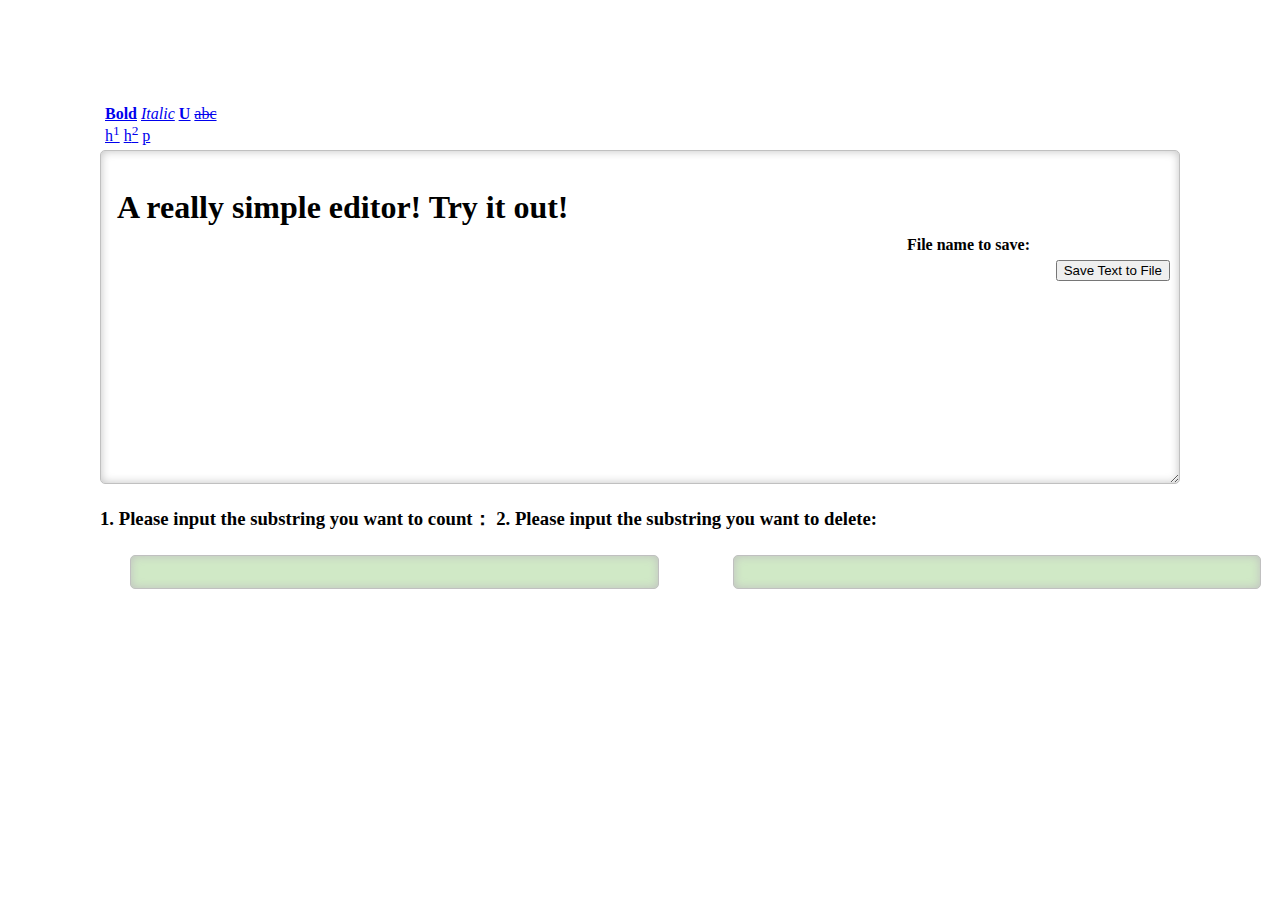
==== index.html @ 892fe27c "Add files via upload" ====
<!DOCTYPE html>
<html>
	<head>
		<meta charset="utf-8">
		<title>A simple editor by Eason</title>
		<link href="assets/css/bootstrap-combined.min.css" rel="stylesheet">
		<link href="assets/css/font-awesome.css" rel="stylesheet">
		<style>
			html,body {
				background-color: #ffffff;
				color: #000000;
				margin: 0;
			}
			.content {
				margin: 100px;
			}
			canvas {
				position: absolute;
			}
			#editor {
				resize:vertical; 
				overflow:auto;
				border:1px solid silver; 
				border-radius:5px; 
				min-height:300px;
				box-shadow: inset 0 0 10px silver;
				padding:1em;
			}
		</style>
	</head>
	<body>
		<div class="content">
	        <div class="container-fluid">
	        	<div id='pad-wrapper'>
					<div id="edit-parent">
						<div id='editControls' class='span9' style=' padding:5px;'>
							<div class='btn-group'>
								<a class='btn' data-role='undo' href='#'><i class='icon-undo'></i></a>
								<a class='btn' data-role='redo' href='#'><i class='icon-repeat'></i></a>
							</div>
							<div class='btn-group'>
								<a class='btn' data-role='cut' href='#'><i class='icon-cut'></i></a>
								<a class='btn' data-role='copy' href='#'><i class='icon-copy'></i></a>
								<a class='btn' data-role='paste' href='#'><i class='icon-paste'></i></a>
							</div>
							<div class='btn-group'>
								<a class='btn' data-role='bold' href='#'><b>Bold</b></a>
								<a class='btn' data-role='italic' href='#'><em>Italic</em></a>
								<a class='btn' data-role='underline' href='#'><u><b>U</b></u></a>
								<a class='btn' data-role='strikeThrough' href='#'><strike>abc</strike></a>
							</div>
							<div class='btn-group'>
								<a class='btn' data-role='justifyLeft' href='#'><i class='icon-align-left'></i></a>
								<a class='btn' data-role='justifyCenter' href='#'><i class='icon-align-center'></i></a>
								<a class='btn' data-role='justifyRight' href='#'><i class='icon-align-right'></i></a>
								<a class='btn' data-role='justifyFull' href='#'><i class='icon-align-justify'></i></a>
							</div>
							<!--<div class='btn-group'>
								<a class='btn' data-role='indent' href='#'><i class='icon-indent-right'></i></a>
								<a class='btn' data-role='outdent' href='#'><i class='icon-indent-left'></i></a>
							</div>-->
							<div class='btn-group'>
								<a class='btn' data-role='insertUnorderedList' href='#'><i class='icon-list-ul'></i></a>
								<a class='btn' data-role='insertOrderedList' href='#'><i class='icon-list-ol'></i></a>
							</div>
							<div class='btn-group'>
								<a class='btn' data-role='h1' href='#'>h<sup>1</sup></a>
								<a class='btn' data-role='h2' href='#'>h<sup>2</sup></a>
								<a class='btn' data-role='p' href='#'>p</a>
							</div>
						    <div class='btn-group'>
								<a class='btn' data-role='subscript' href='#'><i class='icon-subscript'></i></a>
								<a class='btn' data-role='superscript' href='#'><i class='icon-superscript'></i></a>
							</div>
						</div>
						<div id='editor' class='span9' style='' contenteditable>
							<h1>A really simple editor! Try it out!</h1>
							<canvas></canvas>
							<script type="text/javascript">
                                document.getElementById("editor").onkeyup = execute;
                                document.getElementById("editor").onkeydown = execute;
                                document.getElementById("editor").onblur = execute;
                                function execute(){
                                    var words =  document.getElementById('editor').innerText;
                                    var characters = words.length;
                                    var array = words.split(' ');
                                    var array_length_without_space = WordCount(words);
                                    var space = array_length_without_space - 1;
                                    var re1 = /\d/g;
                                    var len1 = 0;
                                    if(words.match(re1)!=null){
                                        len1 = (words.match(re1)).length;
                                    }
                                    document.getElementById('result').innerHTML = "the number of the characters is: " + (characters - space - 1) + "<br>"
										   + "the number of the words is: " + (array.length )+ "<br>" + "the number of the space is: " + space + "<br>"
									       + "the occurrence of the number is: " + len1 ;
                                    getLongestWord(array);
                                    /**
                                     * @return {number}
                                     */
                                    function WordCount(str) {
                                        return str.split(' ')
                                            .filter(function(n) { return n != '' })
                                            .length;
                                    }
                                    function getLongestWord(array){
                                        var length = 0;
                                        var longest;
                                        for(i = 0;i<array.length;i++) {
										    if(array[i].length > length) {
											    length = array[i].length;
											    longest = array[i];
											}
										}
                                        document.getElementById('result2').innerHTML = "the longest word is: " + longest;
                                    }
								}
							</script>
						</div>
					</div>
					<h4 id="result" class="span8" style="..."></h4>
					<h4 id="result2" class="span8" style="..."></h4>
					<div id="substring" class="span8" style="min-width:500px;overflow:visible;white-space:nowrap;text-overflow:ellipsis;" >
						<h3>1. Please input the substring you want to count：    2. Please input the substring you want to delete:</h3>
					</div>
					<style type="text/css">
						input.pos_abs
						{
							position:relative;
							left:30px;
							top:5px;
							width:500px;
							height: 5px;
							color: #fff;
							background-color: #d0e9c6;
							border:1px solid silver;
							border-radius:5px;
							box-shadow: inset 0 0 10px silver;
							padding:1em;
						}
					</style>
					<style type="text/css">
					input.pos_rel
					{
						position: relative;
						left: 100px;
						top: 5px;
						width: 500px;
						height: 5px;
						color: #fff;
						background-color: #d0e9c6;
						border:1px solid silver;
						border-radius:5px;
						box-shadow: inset 0 0 10px silver;
						padding:1em;

					}
				    </style>
					<style type="text/css">
						input.pos_rel3 {
							position: absolute;
							left: 1280px;
							bottom: 480px;
							width: 100px;
							height: 1px;
							color: #0e0e0e;
							background-color: #d0e9c6;
							border: 1px solid silver;
							border-radius: 5px;
							box-shadow: inset 0 0 10px silver;
							padding: 1em;
						}
					</style>
					<h4 style="position: absolute;right:250px;top:215px;">File name to save: </h4>
					<input id="inputFileNameToSaveAs" class="pos_rel3"> </input>
					<button style="position: absolute;right:110px;top:260px;" onclick="saveTextAsFile()">Save Text to File</button>
					<input class="pos_abs" id="sub">
						<script type="text/javascript">
                            document.getElementById("sub").onkeyup = counts;
                            document.getElementById("sub").onkeydown = counts;
                            document.getElementById("sub").onblur = counts;
                            function counts() {
                                var words = document.getElementById('editor').innerText;
                                var sub = document.getElementById('sub').value;
                                function countOccurrences(str, value){
                                    var regExp = new RegExp(value, "gi");
                                    return (str.match(regExp) || []).length;
                                }
                                var sub_number = countOccurrences(words,sub);
                                document.getElementById('result3').innerHTML = "the number of the substring is: " + sub_number;
                            }
						</script>
					<input class="pos_rel" id="sub2">
					<script type="text/javascript">
                        document.getElementById("sub2").onblur = delete_str;
                        function delete_str() {
                            var words = document.getElementById('editor').innerText;
                            var sub2 = document.getElementById('sub2').value;
                            var n = words.search(sub2);
                            while (words.search(sub2) > -1) {
                                n = words.search(sub2);
                                words = words.substring(0, n) + words.substring(n + sub2.length, words.length);
                            }
                            alert(words);
                            document.getElementById('editor').innerText = words;
                        }
					</script>

				</div>
			</div>
			<style type="text/css">
				h3.pos_abs2
				{
					position:relative;
					left:50px;
					top:10px
				}
			</style>
			<h3 id="result3" class="pos_abs2" style="..."></h3>
			<p style="padding:10px 50px"></p>
		</div>
		<div class="footer-banner" style="width:728px; margin:0 auto"></div>
		
        <script src="assets/js/jquery.min.js"></script>
		<script src="assets/js/bootstrap.min.js"></script>
		<script>
			$(function() {
				$('#editControls a').click(function() {
					switch($(this).data('role')) {
						case 'h1':
						case 'h2':
						case 'p':
							document.execCommand('formatBlock', false, '<' + $(this).data('role') + '>');
							break;
						default:
							document.execCommand($(this).data('role'), false, null);
							break;
					}

				})
			});
		</script>
		<script type="text/javascript">
            function saveTextAsFile()
            {
                var textToWrite = document.getElementById("editor").innerText;
                var textFileAsBlob = new Blob([textToWrite], {type:'text/plain'});
                var fileNameToSaveAs = document.getElementById("inputFileNameToSaveAs").value;
                var downloadLink = document.createElement("a");
                downloadLink.download = fileNameToSaveAs;
                downloadLink.innerHTML = "Download File";
                if (window.webkitURL != null) {
                    // Chrome allows the link to be clicked
                    // without actually adding it to the DOM.
                    downloadLink.href = window.webkitURL.createObjectURL(textFileAsBlob);
                }
                else {
                    // Firefox requires the link to be added to the DOM
                    // before it can be clicked.
                    downloadLink.href = window.URL.createObjectURL(textFileAsBlob);
                    downloadLink.onclick = destroyClickedElement;
                    downloadLink.style.display = "none";
                    document.body.appendChild(downloadLink);
                }
                downloadLink.click();
            }
            function destroyClickedElement(event) {
                document.body.removeChild(event.target);
            }
		</script>
	    <script type="text/javascript">
            $(function(){
                var canvas = document.querySelector('canvas'),
                    ctx = canvas.getContext('2d');
                canvas.width = window.innerWidth;
                canvas.height = window.innerHeight;
                ctx.lineWidth = .3;
                ctx.strokeStyle = (new Color(150)).style;
                var mousePosition = {
                    x: 30 * canvas.width / 100,
                    y: 30 * canvas.height / 100
                };
                var dots = {
                    nb: 250,
                    distance: 100,
                    d_radius: 150,
                    array: []
                };
                function colorValue(min) {
                    return Math.floor(Math.random() * 255 + min);
                }
                function createColorStyle(r,g,b) {
                    return 'rgba(' + r + ',' + g + ',' + b + ', 0.8)';
                }
                function mixComponents(comp1, weight1, comp2, weight2) {
                    return (comp1 * weight1 + comp2 * weight2) / (weight1 + weight2);
                }
                function averageColorStyles(dot1, dot2) {
                    var color1 = dot1.color,
                        color2 = dot2.color;
                    var r = mixComponents(color1.r, dot1.radius, color2.r, dot2.radius),
                        g = mixComponents(color1.g, dot1.radius, color2.g, dot2.radius),
                        b = mixComponents(color1.b, dot1.radius, color2.b, dot2.radius);
                    return createColorStyle(Math.floor(r), Math.floor(g), Math.floor(b));
                }
                function Color(min) {
                    min = min || 0;
                    this.r = colorValue(min);
                    this.g = colorValue(min);
                    this.b = colorValue(min);
                    this.style = createColorStyle(this.r, this.g, this.b);
                }
                function Dot(){
                    this.x = Math.random() * canvas.width;
                    this.y = Math.random() * canvas.height;
                    this.vx = -.5 + Math.random();
                    this.vy = -.5 + Math.random();
                    this.radius = Math.random() * 2;
                    this.color = new Color();
                    console.log(this);
                }
                Dot.prototype = {
                    draw: function(){
                        ctx.beginPath();
                        ctx.fillStyle = this.color.style;
                        ctx.arc(this.x, this.y, this.radius, 0, Math.PI * 2, false);
                        ctx.fill();
                    }
                };
                function createDots(){
                    for(i = 0; i < dots.nb; i++){
                        dots.array.push(new Dot());
                    }
                }
                function moveDots() {
                    for(i = 0; i < dots.nb; i++){
                        var dot = dots.array[i];
                        if(dot.y < 0 || dot.y > canvas.height){
                            dot.vx = dot.vx;
                            dot.vy = - dot.vy;
                        }
                        else if(dot.x < 0 || dot.x > canvas.width){
                            dot.vx = - dot.vx;
                            dot.vy = dot.vy;
                        }
                        dot.x += dot.vx;
                        dot.y += dot.vy;
                    }
                }
                function connectDots() {
                    for(i = 0; i < dots.nb; i++){
                        for(j = 0; j < dots.nb; j++){
                            i_dot = dots.array[i];
                            j_dot = dots.array[j];

                            if((i_dot.x - j_dot.x) < dots.distance && (i_dot.y - j_dot.y) < dots.distance && (i_dot.x - j_dot.x) > - dots.distance && (i_dot.y - j_dot.y) > - dots.distance){
                                if((i_dot.x - mousePosition.x) < dots.d_radius && (i_dot.y - mousePosition.y) < dots.d_radius && (i_dot.x - mousePosition.x) > - dots.d_radius && (i_dot.y - mousePosition.y) > - dots.d_radius){
                                    ctx.beginPath();
                                    ctx.strokeStyle = averageColorStyles(i_dot, j_dot);
                                    ctx.moveTo(i_dot.x, i_dot.y);
                                    ctx.lineTo(j_dot.x, j_dot.y);
                                    ctx.stroke();
                                    ctx.closePath();
                                }
                            }
                        }
                    }
                }
                function drawDots() {
                    for(i = 0; i < dots.nb; i++){
                        var dot = dots.array[i];
                        dot.draw();
                    }
                }
                function animateDots() {
                    ctx.clearRect(0, 0, canvas.width, canvas.height);
                    moveDots();
                    connectDots();
                    drawDots();
                    requestAnimationFrame(animateDots);
                }
                $('canvas').on('mousemove', function(e){
                    mousePosition.x = e.pageX;
                    mousePosition.y = e.pageY;
                });
                $('canvas').on('mouseleave', function(e){
                    mousePosition.x = canvas.width / 2;
                    mousePosition.y = canvas.height / 2;
                });
                createDots();
                requestAnimationFrame(animateDots);
            });
	    </script>
	</body>
</html>
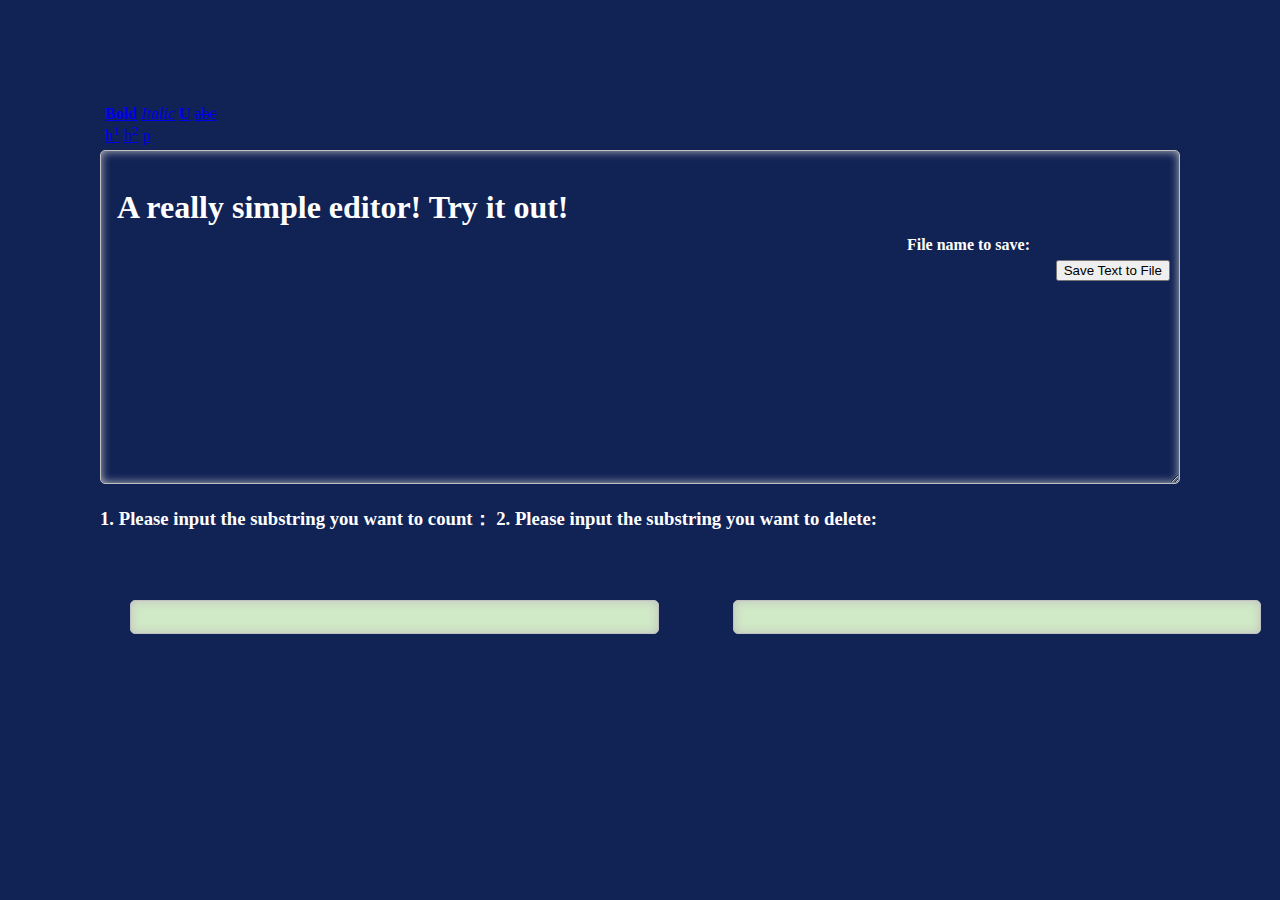
==== commit 0b41049c: "Create index.html" ====
--- a/index.html
+++ b/index.html
@@ -1,395 +1,392 @@
-<!DOCTYPE html>
-<html>
-	<head>
-		<meta charset="utf-8">
-		<title>A simple editor by Eason</title>
-		<link href="assets/css/bootstrap-combined.min.css" rel="stylesheet">
-		<link href="assets/css/font-awesome.css" rel="stylesheet">
-		<style>
-			html,body {
-				background-color: #ffffff;
-				color: #000000;
-				margin: 0;
-			}
-			.content {
-				margin: 100px;
-			}
-			canvas {
-				position: absolute;
-			}
-			#editor {
-				resize:vertical; 
-				overflow:auto;
-				border:1px solid silver; 
-				border-radius:5px; 
-				min-height:300px;
-				box-shadow: inset 0 0 10px silver;
-				padding:1em;
-			}
-		</style>
-	</head>
-	<body>
-		<div class="content">
-	        <div class="container-fluid">
-	        	<div id='pad-wrapper'>
-					<div id="edit-parent">
-						<div id='editControls' class='span9' style=' padding:5px;'>
-							<div class='btn-group'>
-								<a class='btn' data-role='undo' href='#'><i class='icon-undo'></i></a>
-								<a class='btn' data-role='redo' href='#'><i class='icon-repeat'></i></a>
-							</div>
-							<div class='btn-group'>
-								<a class='btn' data-role='cut' href='#'><i class='icon-cut'></i></a>
-								<a class='btn' data-role='copy' href='#'><i class='icon-copy'></i></a>
-								<a class='btn' data-role='paste' href='#'><i class='icon-paste'></i></a>
-							</div>
-							<div class='btn-group'>
-								<a class='btn' data-role='bold' href='#'><b>Bold</b></a>
-								<a class='btn' data-role='italic' href='#'><em>Italic</em></a>
-								<a class='btn' data-role='underline' href='#'><u><b>U</b></u></a>
-								<a class='btn' data-role='strikeThrough' href='#'><strike>abc</strike></a>
-							</div>
-							<div class='btn-group'>
-								<a class='btn' data-role='justifyLeft' href='#'><i class='icon-align-left'></i></a>
-								<a class='btn' data-role='justifyCenter' href='#'><i class='icon-align-center'></i></a>
-								<a class='btn' data-role='justifyRight' href='#'><i class='icon-align-right'></i></a>
-								<a class='btn' data-role='justifyFull' href='#'><i class='icon-align-justify'></i></a>
-							</div>
-							<!--<div class='btn-group'>
-								<a class='btn' data-role='indent' href='#'><i class='icon-indent-right'></i></a>
-								<a class='btn' data-role='outdent' href='#'><i class='icon-indent-left'></i></a>
-							</div>-->
-							<div class='btn-group'>
-								<a class='btn' data-role='insertUnorderedList' href='#'><i class='icon-list-ul'></i></a>
-								<a class='btn' data-role='insertOrderedList' href='#'><i class='icon-list-ol'></i></a>
-							</div>
-							<div class='btn-group'>
-								<a class='btn' data-role='h1' href='#'>h<sup>1</sup></a>
-								<a class='btn' data-role='h2' href='#'>h<sup>2</sup></a>
-								<a class='btn' data-role='p' href='#'>p</a>
-							</div>
-						    <div class='btn-group'>
-								<a class='btn' data-role='subscript' href='#'><i class='icon-subscript'></i></a>
-								<a class='btn' data-role='superscript' href='#'><i class='icon-superscript'></i></a>
-							</div>
-						</div>
-						<div id='editor' class='span9' style='' contenteditable>
-							<h1>A really simple editor! Try it out!</h1>
-							<canvas></canvas>
-							<script type="text/javascript">
-                                document.getElementById("editor").onkeyup = execute;
-                                document.getElementById("editor").onkeydown = execute;
-                                document.getElementById("editor").onblur = execute;
-                                function execute(){
-                                    var words =  document.getElementById('editor').innerText;
-                                    var characters = words.length;
-                                    var array = words.split(' ');
-                                    var array_length_without_space = WordCount(words);
-                                    var space = array_length_without_space - 1;
-                                    var re1 = /\d/g;
-                                    var len1 = 0;
-                                    if(words.match(re1)!=null){
-                                        len1 = (words.match(re1)).length;
-                                    }
-                                    document.getElementById('result').innerHTML = "the number of the characters is: " + (characters - space - 1) + "<br>"
-										   + "the number of the words is: " + (array.length )+ "<br>" + "the number of the space is: " + space + "<br>"
-									       + "the occurrence of the number is: " + len1 ;
-                                    getLongestWord(array);
-                                    /**
-                                     * @return {number}
-                                     */
-                                    function WordCount(str) {
-                                        return str.split(' ')
-                                            .filter(function(n) { return n != '' })
-                                            .length;
-                                    }
-                                    function getLongestWord(array){
-                                        var length = 0;
-                                        var longest;
-                                        for(i = 0;i<array.length;i++) {
-										    if(array[i].length > length) {
-											    length = array[i].length;
-											    longest = array[i];
-											}
-										}
-                                        document.getElementById('result2').innerHTML = "the longest word is: " + longest;
-                                    }
-								}
-							</script>
-						</div>
-					</div>
-					<h4 id="result" class="span8" style="..."></h4>
-					<h4 id="result2" class="span8" style="..."></h4>
-					<div id="substring" class="span8" style="min-width:500px;overflow:visible;white-space:nowrap;text-overflow:ellipsis;" >
-						<h3>1. Please input the substring you want to count：    2. Please input the substring you want to delete:</h3>
-					</div>
-					<style type="text/css">
-						input.pos_abs
-						{
-							position:relative;
-							left:30px;
-							top:5px;
-							width:500px;
-							height: 5px;
-							color: #fff;
-							background-color: #d0e9c6;
-							border:1px solid silver;
-							border-radius:5px;
-							box-shadow: inset 0 0 10px silver;
-							padding:1em;
-						}
-					</style>
-					<style type="text/css">
-					input.pos_rel
-					{
-						position: relative;
-						left: 100px;
-						top: 5px;
-						width: 500px;
-						height: 5px;
-						color: #fff;
-						background-color: #d0e9c6;
-						border:1px solid silver;
-						border-radius:5px;
-						box-shadow: inset 0 0 10px silver;
-						padding:1em;
-
-					}
-				    </style>
-					<style type="text/css">
-						input.pos_rel3 {
-							position: absolute;
-							left: 1280px;
-							bottom: 480px;
-							width: 100px;
-							height: 1px;
-							color: #0e0e0e;
-							background-color: #d0e9c6;
-							border: 1px solid silver;
-							border-radius: 5px;
-							box-shadow: inset 0 0 10px silver;
-							padding: 1em;
-						}
-					</style>
-					<h4 style="position: absolute;right:250px;top:215px;">File name to save: </h4>
-					<input id="inputFileNameToSaveAs" class="pos_rel3"> </input>
-					<button style="position: absolute;right:110px;top:260px;" onclick="saveTextAsFile()">Save Text to File</button>
-					<input class="pos_abs" id="sub">
-						<script type="text/javascript">
-                            document.getElementById("sub").onkeyup = counts;
-                            document.getElementById("sub").onkeydown = counts;
-                            document.getElementById("sub").onblur = counts;
-                            function counts() {
-                                var words = document.getElementById('editor').innerText;
-                                var sub = document.getElementById('sub').value;
-                                function countOccurrences(str, value){
-                                    var regExp = new RegExp(value, "gi");
-                                    return (str.match(regExp) || []).length;
-                                }
-                                var sub_number = countOccurrences(words,sub);
-                                document.getElementById('result3').innerHTML = "the number of the substring is: " + sub_number;
-                            }
-						</script>
-					<input class="pos_rel" id="sub2">
-					<script type="text/javascript">
-                        document.getElementById("sub2").onblur = delete_str;
-                        function delete_str() {
-                            var words = document.getElementById('editor').innerText;
-                            var sub2 = document.getElementById('sub2').value;
-                            var n = words.search(sub2);
-                            while (words.search(sub2) > -1) {
-                                n = words.search(sub2);
-                                words = words.substring(0, n) + words.substring(n + sub2.length, words.length);
-                            }
-                            alert(words);
-                            document.getElementById('editor').innerText = words;
-                        }
-					</script>
-
-				</div>
-			</div>
-			<style type="text/css">
-				h3.pos_abs2
-				{
-					position:relative;
-					left:50px;
-					top:10px
-				}
-			</style>
-			<h3 id="result3" class="pos_abs2" style="..."></h3>
-			<p style="padding:10px 50px"></p>
-		</div>
-		<div class="footer-banner" style="width:728px; margin:0 auto"></div>
-		
-        <script src="assets/js/jquery.min.js"></script>
-		<script src="assets/js/bootstrap.min.js"></script>
-		<script>
-			$(function() {
-				$('#editControls a').click(function() {
-					switch($(this).data('role')) {
-						case 'h1':
-						case 'h2':
-						case 'p':
-							document.execCommand('formatBlock', false, '<' + $(this).data('role') + '>');
-							break;
-						default:
-							document.execCommand($(this).data('role'), false, null);
-							break;
-					}
-
-				})
-			});
-		</script>
-		<script type="text/javascript">
-            function saveTextAsFile()
-            {
-                var textToWrite = document.getElementById("editor").innerText;
-                var textFileAsBlob = new Blob([textToWrite], {type:'text/plain'});
-                var fileNameToSaveAs = document.getElementById("inputFileNameToSaveAs").value;
-                var downloadLink = document.createElement("a");
-                downloadLink.download = fileNameToSaveAs;
-                downloadLink.innerHTML = "Download File";
-                if (window.webkitURL != null) {
-                    // Chrome allows the link to be clicked
-                    // without actually adding it to the DOM.
-                    downloadLink.href = window.webkitURL.createObjectURL(textFileAsBlob);
-                }
-                else {
-                    // Firefox requires the link to be added to the DOM
-                    // before it can be clicked.
-                    downloadLink.href = window.URL.createObjectURL(textFileAsBlob);
-                    downloadLink.onclick = destroyClickedElement;
-                    downloadLink.style.display = "none";
-                    document.body.appendChild(downloadLink);
-                }
-                downloadLink.click();
-            }
-            function destroyClickedElement(event) {
-                document.body.removeChild(event.target);
-            }
-		</script>
-	    <script type="text/javascript">
-            $(function(){
-                var canvas = document.querySelector('canvas'),
-                    ctx = canvas.getContext('2d');
-                canvas.width = window.innerWidth;
-                canvas.height = window.innerHeight;
-                ctx.lineWidth = .3;
-                ctx.strokeStyle = (new Color(150)).style;
-                var mousePosition = {
-                    x: 30 * canvas.width / 100,
-                    y: 30 * canvas.height / 100
-                };
-                var dots = {
-                    nb: 250,
-                    distance: 100,
-                    d_radius: 150,
-                    array: []
-                };
-                function colorValue(min) {
-                    return Math.floor(Math.random() * 255 + min);
-                }
-                function createColorStyle(r,g,b) {
-                    return 'rgba(' + r + ',' + g + ',' + b + ', 0.8)';
-                }
-                function mixComponents(comp1, weight1, comp2, weight2) {
-                    return (comp1 * weight1 + comp2 * weight2) / (weight1 + weight2);
-                }
-                function averageColorStyles(dot1, dot2) {
-                    var color1 = dot1.color,
-                        color2 = dot2.color;
-                    var r = mixComponents(color1.r, dot1.radius, color2.r, dot2.radius),
-                        g = mixComponents(color1.g, dot1.radius, color2.g, dot2.radius),
-                        b = mixComponents(color1.b, dot1.radius, color2.b, dot2.radius);
-                    return createColorStyle(Math.floor(r), Math.floor(g), Math.floor(b));
-                }
-                function Color(min) {
-                    min = min || 0;
-                    this.r = colorValue(min);
-                    this.g = colorValue(min);
-                    this.b = colorValue(min);
-                    this.style = createColorStyle(this.r, this.g, this.b);
-                }
-                function Dot(){
-                    this.x = Math.random() * canvas.width;
-                    this.y = Math.random() * canvas.height;
-                    this.vx = -.5 + Math.random();
-                    this.vy = -.5 + Math.random();
-                    this.radius = Math.random() * 2;
-                    this.color = new Color();
-                    console.log(this);
-                }
-                Dot.prototype = {
-                    draw: function(){
-                        ctx.beginPath();
-                        ctx.fillStyle = this.color.style;
-                        ctx.arc(this.x, this.y, this.radius, 0, Math.PI * 2, false);
-                        ctx.fill();
-                    }
-                };
-                function createDots(){
-                    for(i = 0; i < dots.nb; i++){
-                        dots.array.push(new Dot());
-                    }
-                }
-                function moveDots() {
-                    for(i = 0; i < dots.nb; i++){
-                        var dot = dots.array[i];
-                        if(dot.y < 0 || dot.y > canvas.height){
-                            dot.vx = dot.vx;
-                            dot.vy = - dot.vy;
-                        }
-                        else if(dot.x < 0 || dot.x > canvas.width){
-                            dot.vx = - dot.vx;
-                            dot.vy = dot.vy;
-                        }
-                        dot.x += dot.vx;
-                        dot.y += dot.vy;
-                    }
-                }
-                function connectDots() {
-                    for(i = 0; i < dots.nb; i++){
-                        for(j = 0; j < dots.nb; j++){
-                            i_dot = dots.array[i];
-                            j_dot = dots.array[j];
-
-                            if((i_dot.x - j_dot.x) < dots.distance && (i_dot.y - j_dot.y) < dots.distance && (i_dot.x - j_dot.x) > - dots.distance && (i_dot.y - j_dot.y) > - dots.distance){
-                                if((i_dot.x - mousePosition.x) < dots.d_radius && (i_dot.y - mousePosition.y) < dots.d_radius && (i_dot.x - mousePosition.x) > - dots.d_radius && (i_dot.y - mousePosition.y) > - dots.d_radius){
-                                    ctx.beginPath();
-                                    ctx.strokeStyle = averageColorStyles(i_dot, j_dot);
-                                    ctx.moveTo(i_dot.x, i_dot.y);
-                                    ctx.lineTo(j_dot.x, j_dot.y);
-                                    ctx.stroke();
-                                    ctx.closePath();
-                                }
-                            }
-                        }
-                    }
-                }
-                function drawDots() {
-                    for(i = 0; i < dots.nb; i++){
-                        var dot = dots.array[i];
-                        dot.draw();
-                    }
-                }
-                function animateDots() {
-                    ctx.clearRect(0, 0, canvas.width, canvas.height);
-                    moveDots();
-                    connectDots();
-                    drawDots();
-                    requestAnimationFrame(animateDots);
-                }
-                $('canvas').on('mousemove', function(e){
-                    mousePosition.x = e.pageX;
-                    mousePosition.y = e.pageY;
-                });
-                $('canvas').on('mouseleave', function(e){
-                    mousePosition.x = canvas.width / 2;
-                    mousePosition.y = canvas.height / 2;
-                });
-                createDots();
-                requestAnimationFrame(animateDots);
-            });
-	    </script>
-	</body>
-</html>+<!DOCTYPE html>
+<html>
+	<head>
+		<meta charset="utf-8">
+		<title>A simple editor by Eason</title>
+		<link href="assets/css/bootstrap-combined.min.css" rel="stylesheet">
+		<link href="assets/css/font-awesome.css" rel="stylesheet">
+		<style>
+			html,body {
+				background-color: #125;
+				color: #fff;
+				margin: 0;
+			}
+			.content {
+				margin: 100px;
+			}
+			canvas {
+				position: absolute;
+			}
+			#editor {
+				resize:vertical; 
+				overflow:auto;
+				border:1px solid silver; 
+				border-radius:5px; 
+				min-height:300px;
+				box-shadow: inset 0 0 10px silver;
+				padding:1em;
+			}
+		</style>
+	</head>
+	<body>
+		<div class="content">
+	        <div class="container-fluid">
+	        	<div id='pad-wrapper'>
+					<div id="edit-parent">
+						<div id='editControls' class='span9' style=' padding:5px;'>
+							<div class='btn-group'>
+								<a class='btn' data-role='undo' href='#'><i class='icon-undo'></i></a>
+								<a class='btn' data-role='redo' href='#'><i class='icon-repeat'></i></a>
+							</div>
+							<div class='btn-group'>
+								<a class='btn' data-role='cut' href='#'><i class='icon-cut'></i></a>
+								<a class='btn' data-role='copy' href='#'><i class='icon-copy'></i></a>
+								<a class='btn' data-role='paste' href='#'><i class='icon-paste'></i></a>
+							</div>
+							<div class='btn-group'>
+								<a class='btn' data-role='bold' href='#'><b>Bold</b></a>
+								<a class='btn' data-role='italic' href='#'><em>Italic</em></a>
+								<a class='btn' data-role='underline' href='#'><u><b>U</b></u></a>
+								<a class='btn' data-role='strikeThrough' href='#'><strike>abc</strike></a>
+							</div>
+							<div class='btn-group'>
+								<a class='btn' data-role='justifyLeft' href='#'><i class='icon-align-left'></i></a>
+								<a class='btn' data-role='justifyCenter' href='#'><i class='icon-align-center'></i></a>
+								<a class='btn' data-role='justifyRight' href='#'><i class='icon-align-right'></i></a>
+								<a class='btn' data-role='justifyFull' href='#'><i class='icon-align-justify'></i></a>
+							</div>
+							<!--<div class='btn-group'>
+								<a class='btn' data-role='indent' href='#'><i class='icon-indent-right'></i></a>
+								<a class='btn' data-role='outdent' href='#'><i class='icon-indent-left'></i></a>
+							</div>-->
+							<div class='btn-group'>
+								<a class='btn' data-role='insertUnorderedList' href='#'><i class='icon-list-ul'></i></a>
+								<a class='btn' data-role='insertOrderedList' href='#'><i class='icon-list-ol'></i></a>
+							</div>
+							<div class='btn-group'>
+								<a class='btn' data-role='h1' href='#'>h<sup>1</sup></a>
+								<a class='btn' data-role='h2' href='#'>h<sup>2</sup></a>
+								<a class='btn' data-role='p' href='#'>p</a>
+							</div>
+						    <div class='btn-group'>
+								<a class='btn' data-role='subscript' href='#'><i class='icon-subscript'></i></a>
+								<a class='btn' data-role='superscript' href='#'><i class='icon-superscript'></i></a>
+							</div>
+						</div>
+						<div id='editor' class='span9' style='' contenteditable>
+							<h1>A really simple editor! Try it out!</h1>
+							<canvas></canvas>
+							<script type="text/javascript">
+                                document.getElementById("editor").onkeyup = execute;
+                                document.getElementById("editor").onkeydown = execute;
+                                document.getElementById("editor").onblur = execute;
+                                function execute(){
+                                    var words =  document.getElementById('editor').innerText;
+                                    var characters = words.length;
+                                    var array = words.split(' ');
+                                    var array_length_without_space = WordCount(words);
+                                    var space = array_length_without_space - 1;
+                                    var re1 = /\d/g;
+                                    var len1 = 0;
+                                    if(words.match(re1)!=null){
+                                        len1 = (words.match(re1)).length;
+                                    }
+                                    document.getElementById('result').innerHTML = "the number of the characters is: " + (characters - space - 1) + "<br>"
+										   + "the number of the words is: " + (array.length )+ "<br>" + "the number of the space is: " + space + "<br>"
+									       + "the occurrence of the number is: " + len1 ;
+                                    getLongestWord(array);
+                                    /**
+                                     * @return {number}
+                                     */
+                                    function WordCount(str) {
+                                        return str.split(' ')
+                                            .filter(function(n) { return n != '' })
+                                            .length;
+                                    }
+                                    function getLongestWord(array){
+                                        var length = 0;
+                                        var longest;
+                                        for(i = 0;i<array.length;i++) {
+										    if(array[i].length > length) {
+											    length = array[i].length;
+											    longest = array[i];
+											}
+										}
+                                        document.getElementById('result2').innerHTML = "the longest word is: " + longest;
+                                    }
+								}
+							</script>
+						</div>
+					</div>
+					<h4 id="result" class="span8" style="..."></h4>
+					<h4 id="result2" class="span8" style="..."></h4>
+					<div id="substring" class="span8" style="min-width:500px;overflow:visible;white-space:nowrap;text-overflow:ellipsis;" >
+						<h3>1. Please input the substring you want to count：    2. Please input the substring you want to delete:</h3>
+					</div>
+					<style type="text/css">
+						input.pos_abs
+						{
+							position:relative;
+							left:30px;
+							top:50px;
+							width:500px;
+							height: 5px;
+							color: #fff;
+							background-color: #d0e9c6;
+							border:1px solid silver;
+							border-radius:5px;
+							box-shadow: inset 0 0 10px silver;
+							padding:1em;
+						}
+					</style>
+					<style type="text/css">
+					input.pos_rel
+					{
+						position: relative;
+						left: 100px;
+						top: 50px;
+						width: 500px;
+						height: 5px;
+						color: #fff;
+						background-color: #d0e9c6;
+						border:1px solid silver;
+						border-radius:5px;
+						box-shadow: inset 0 0 10px silver;
+						padding:1em;
+					}
+				    </style>
+					<style type="text/css">
+						input.pos_rel3 {
+							position: absolute;
+							left: 1280px;
+							bottom: 480px;
+							width: 100px;
+							height: 1px;
+							color: #0e0e0e;
+							background-color: #d0e9c6;
+							border: 1px solid silver;
+							border-radius: 5px;
+							box-shadow: inset 0 0 10px silver;
+							padding: 1em;
+						}
+					</style>
+					<h4 style="position: absolute;right:250px;top:215px;">File name to save: </h4>
+					<input id="inputFileNameToSaveAs" class="pos_rel3"> </input>
+					<button style="position: absolute;right:110px;top:260px;" onclick="saveTextAsFile()">Save Text to File</button>
+					<input class="pos_abs" id="sub">
+						<script type="text/javascript">
+                            document.getElementById("sub").onkeyup = counts;
+                            document.getElementById("sub").onkeydown = counts;
+                            document.getElementById("sub").onblur = counts;
+                            function counts() {
+                                var words = document.getElementById('editor').innerText;
+                                var sub = document.getElementById('sub').value;
+                                function countOccurrences(str, value){
+                                    var regExp = new RegExp(value, "gi");
+                                    return (str.match(regExp) || []).length;
+                                }
+                                var sub_number = countOccurrences(words,sub);
+                                document.getElementById('result3').innerHTML = "the number of the substring is: " + sub_number;
+                            }
+						</script>
+					<input class="pos_rel" id="sub2">
+					<script type="text/javascript">
+                        document.getElementById("sub2").onblur = delete_str;
+                        function delete_str() {
+                            var words = document.getElementById('editor').innerText;
+                            var sub2 = document.getElementById('sub2').value;
+                            var n = words.search(sub2);
+                            while (words.search(sub2) > -1) {
+                                n = words.search(sub2);
+                                words = words.substring(0, n) + words.substring(n + sub2.length, words.length);
+                            }
+                            alert(words);
+                            document.getElementById('editor').innerText = words;
+                        }
+					</script>
+
+				</div>
+			</div>
+			<style type="text/css">
+				h3.pos_abs2
+				{
+					position:relative;
+					left:50px;
+					top:10px
+				}
+			</style>
+			<h3 id="result3" class="pos_abs2" style="..."></h3>
+			<p style="padding:10px 50px"></p>
+		</div>
+		<div class="footer-banner" style="width:728px; margin:0 auto"></div>
+		
+        <script src="assets/js/jquery.min.js"></script>
+		<script src="assets/js/bootstrap.min.js"></script>
+		<script>
+			$(function() {
+				$('#editControls a').click(function() {
+					switch($(this).data('role')) {
+						case 'h1':
+						case 'h2':
+						case 'p':
+							document.execCommand('formatBlock', false, '<' + $(this).data('role') + '>');
+							break;
+						default:
+							document.execCommand($(this).data('role'), false, null);
+							break;
+					}
+				})
+			});
+		</script>
+		<script type="text/javascript">
+            function saveTextAsFile()
+            {
+                var textToWrite = document.getElementById("editor").innerText;
+                var textFileAsBlob = new Blob([textToWrite], {type:'text/plain'});
+                var fileNameToSaveAs = document.getElementById("inputFileNameToSaveAs").value;
+                var downloadLink = document.createElement("a");
+                downloadLink.download = fileNameToSaveAs;
+                downloadLink.innerHTML = "Download File";
+                if (window.webkitURL != null) {
+                    // Chrome allows the link to be clicked
+                    // without actually adding it to the DOM.
+                    downloadLink.href = window.webkitURL.createObjectURL(textFileAsBlob);
+                }
+                else {
+                    // Firefox requires the link to be added to the DOM
+                    // before it can be clicked.
+                    downloadLink.href = window.URL.createObjectURL(textFileAsBlob);
+                    downloadLink.onclick = destroyClickedElement;
+                    downloadLink.style.display = "none";
+                    document.body.appendChild(downloadLink);
+                }
+                downloadLink.click();
+            }
+            function destroyClickedElement(event) {
+                document.body.removeChild(event.target);
+            }
+		</script>
+	    <script type="text/javascript">
+            $(function(){
+                var canvas = document.querySelector('canvas'),
+                    ctx = canvas.getContext('2d');
+                canvas.width = window.innerWidth;
+                canvas.height = window.innerHeight;
+                ctx.lineWidth = .3;
+                ctx.strokeStyle = (new Color(150)).style;
+                var mousePosition = {
+                    x: 30 * canvas.width / 100,
+                    y: 30 * canvas.height / 100
+                };
+                var dots = {
+                    nb: 250,
+                    distance: 100,
+                    d_radius: 150,
+                    array: []
+                };
+                function colorValue(min) {
+                    return Math.floor(Math.random() * 255 + min);
+                }
+                function createColorStyle(r,g,b) {
+                    return 'rgba(' + r + ',' + g + ',' + b + ', 0.8)';
+                }
+                function mixComponents(comp1, weight1, comp2, weight2) {
+                    return (comp1 * weight1 + comp2 * weight2) / (weight1 + weight2);
+                }
+                function averageColorStyles(dot1, dot2) {
+                    var color1 = dot1.color,
+                        color2 = dot2.color;
+                    var r = mixComponents(color1.r, dot1.radius, color2.r, dot2.radius),
+                        g = mixComponents(color1.g, dot1.radius, color2.g, dot2.radius),
+                        b = mixComponents(color1.b, dot1.radius, color2.b, dot2.radius);
+                    return createColorStyle(Math.floor(r), Math.floor(g), Math.floor(b));
+                }
+                function Color(min) {
+                    min = min || 0;
+                    this.r = colorValue(min);
+                    this.g = colorValue(min);
+                    this.b = colorValue(min);
+                    this.style = createColorStyle(this.r, this.g, this.b);
+                }
+                function Dot(){
+                    this.x = Math.random() * canvas.width;
+                    this.y = Math.random() * canvas.height;
+                    this.vx = -.5 + Math.random();
+                    this.vy = -.5 + Math.random();
+                    this.radius = Math.random() * 2;
+                    this.color = new Color();
+                    console.log(this);
+                }
+                Dot.prototype = {
+                    draw: function(){
+                        ctx.beginPath();
+                        ctx.fillStyle = this.color.style;
+                        ctx.arc(this.x, this.y, this.radius, 0, Math.PI * 2, false);
+                        ctx.fill();
+                    }
+                };
+                function createDots(){
+                    for(i = 0; i < dots.nb; i++){
+                        dots.array.push(new Dot());
+                    }
+                }
+                function moveDots() {
+                    for(i = 0; i < dots.nb; i++){
+                        var dot = dots.array[i];
+                        if(dot.y < 0 || dot.y > canvas.height){
+                            dot.vx = dot.vx;
+                            dot.vy = - dot.vy;
+                        }
+                        else if(dot.x < 0 || dot.x > canvas.width){
+                            dot.vx = - dot.vx;
+                            dot.vy = dot.vy;
+                        }
+                        dot.x += dot.vx;
+                        dot.y += dot.vy;
+                    }
+                }
+                function connectDots() {
+                    for(i = 0; i < dots.nb; i++){
+                        for(j = 0; j < dots.nb; j++){
+                            i_dot = dots.array[i];
+                            j_dot = dots.array[j];
+                            if((i_dot.x - j_dot.x) < dots.distance && (i_dot.y - j_dot.y) < dots.distance && (i_dot.x - j_dot.x) > - dots.distance && (i_dot.y - j_dot.y) > - dots.distance){
+                                if((i_dot.x - mousePosition.x) < dots.d_radius && (i_dot.y - mousePosition.y) < dots.d_radius && (i_dot.x - mousePosition.x) > - dots.d_radius && (i_dot.y - mousePosition.y) > - dots.d_radius){
+                                    ctx.beginPath();
+                                    ctx.strokeStyle = averageColorStyles(i_dot, j_dot);
+                                    ctx.moveTo(i_dot.x, i_dot.y);
+                                    ctx.lineTo(j_dot.x, j_dot.y);
+                                    ctx.stroke();
+                                    ctx.closePath();
+                                }
+                            }
+                        }
+                    }
+                }
+                function drawDots() {
+                    for(i = 0; i < dots.nb; i++){
+                        var dot = dots.array[i];
+                        dot.draw();
+                    }
+                }
+                function animateDots() {
+                    ctx.clearRect(0, 0, canvas.width, canvas.height);
+                    moveDots();
+                    connectDots();
+                    drawDots();
+                    requestAnimationFrame(animateDots);
+                }
+                $('canvas').on('mousemove', function(e){
+                    mousePosition.x = e.pageX;
+                    mousePosition.y = e.pageY;
+                });
+                $('canvas').on('mouseleave', function(e){
+                    mousePosition.x = canvas.width / 2;
+                    mousePosition.y = canvas.height / 2;
+                });
+                createDots();
+                requestAnimationFrame(animateDots);
+            });
+	    </script>
+	</body>
+</html>
